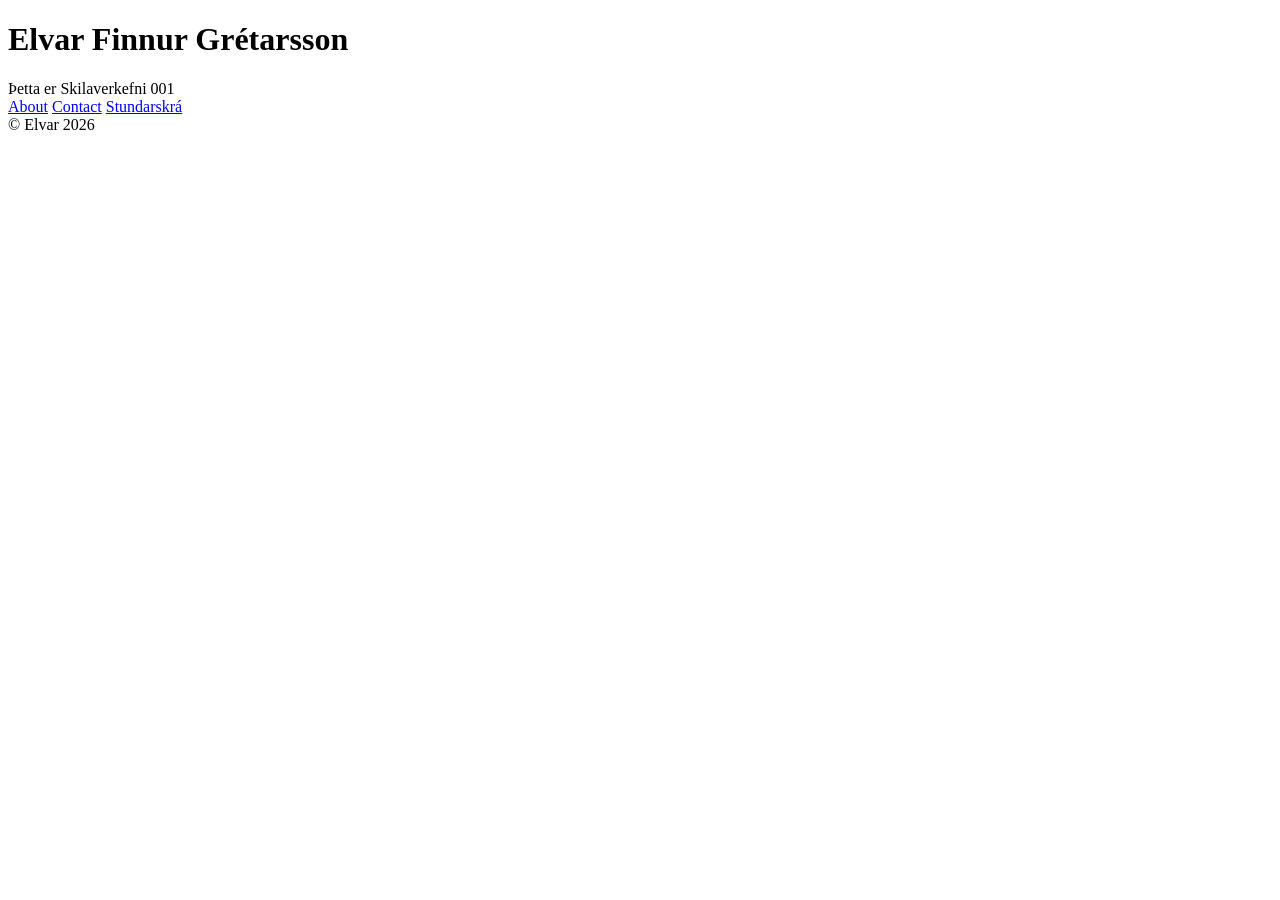
==== index.html @ 5345f798 "verkefni1" ====
<!doctype html>
<html lang="en">
  <head>
    <meta charset="UTF-8" />
    <meta name="viewport" content="width=device-width, initial-scale=1.0" />
    <title>Skilaverkefni 001</title>
    <link rel="stylesheet" href="style.css" />
  </head>
  <body>
    <header>
      <div>
        <h1>Elvar Finnur Grétarsson</h1>
        Þetta er Skilaverkefni 001
      </div>
      <nav>
        <a href="/">About</a>
        <a href="contact.html">Contact</a>
        <a href="#stundarskra">Stundarskrá</a>
      </nav>
    </header>
    <main></main>
    <footer>&copy; Elvar 2026</footer>
  </body>
</html>
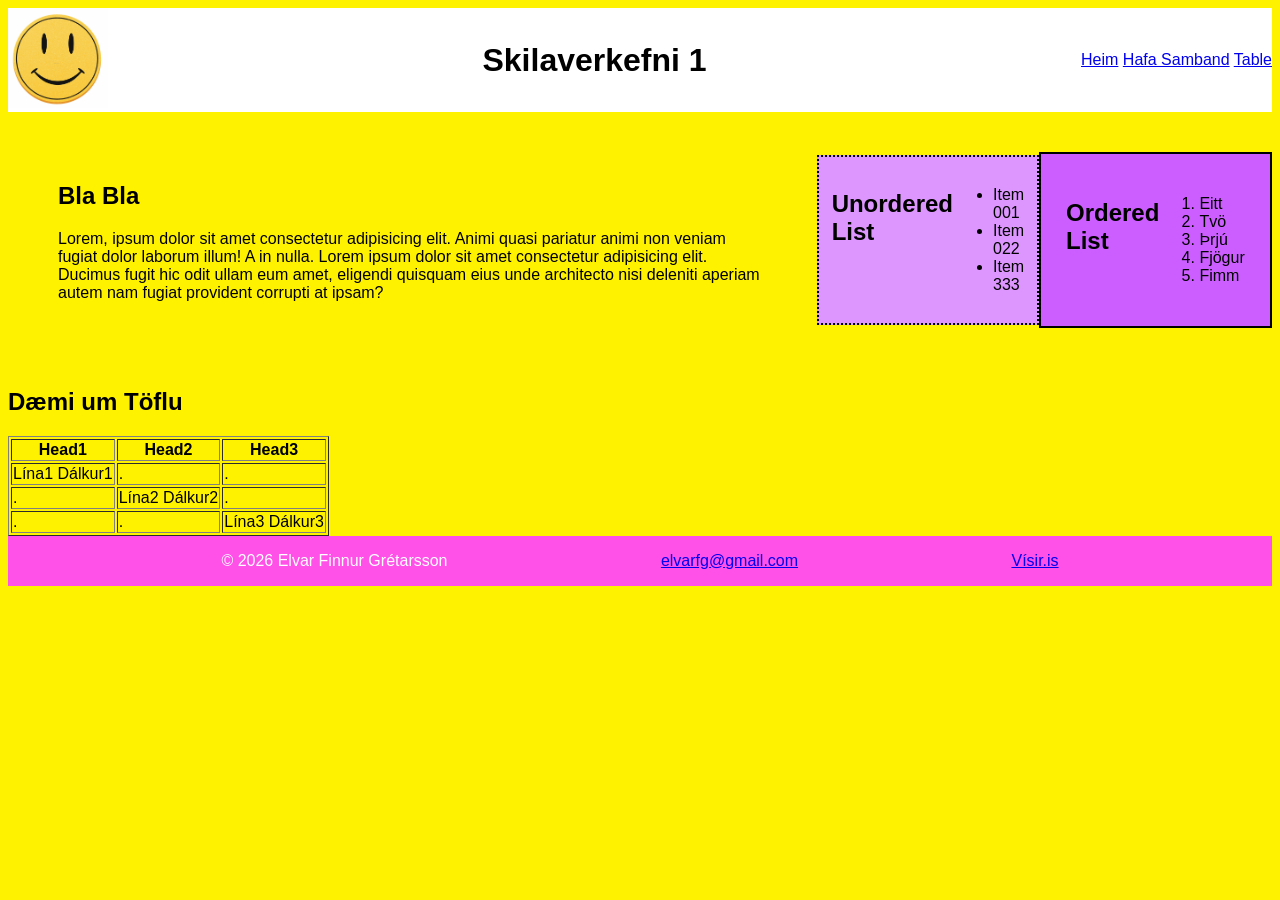
==== commit f4beca87: "." ====
--- a/index.html
+++ b/index.html
@@ -3,22 +3,81 @@
   <head>
     <meta charset="UTF-8" />
     <meta name="viewport" content="width=device-width, initial-scale=1.0" />
-    <title>Skilaverkefni 001</title>
+    <title>Skilaverkefni 1</title>
     <link rel="stylesheet" href="style.css" />
   </head>
   <body>
     <header>
       <div>
-        <h1>Elvar Finnur Grétarsson</h1>
-        Þetta er Skilaverkefni 001
+        <img src="images/broskall.jpg" height="100px" />
       </div>
+      <h1>Skilaverkefni 1</h1>
       <nav>
-        <a href="/">About</a>
-        <a href="contact.html">Contact</a>
-        <a href="#stundarskra">Stundarskrá</a>
+        <a href="index.html">Heim</a>
+        <a href="contact.html">Hafa Samband</a>
+        <a href="#table">Table</a>
       </nav>
     </header>
-    <main></main>
-    <footer>&copy; Elvar 2026</footer>
+    <main>
+      <section class="topsection">
+        <section class="blabla">
+          <h2>Bla Bla</h2>
+          <p>
+            Lorem, ipsum dolor sit amet consectetur adipisicing elit. Animi quasi pariatur animi non veniam fugiat dolor laborum illum! A in nulla. Lorem ipsum dolor sit amet consectetur adipisicing elit. Ducimus fugit hic odit ullam eum amet, eligendi quisquam eius unde architecto nisi deleniti aperiam autem nam fugiat provident corrupti at ipsam?
+          </p>
+        </section>
+
+        <section class="listi1">
+          <h2>Unordered List</h2>
+          <ul>
+            <li>Item 001</li>
+            <li>Item 022</li>
+            <li>Item 333</li>
+          </ul>
+        </section>
+        <section class="listi2">
+          <h2>Ordered List</h2>
+          <ol>
+            <li>Eitt</li>
+            <li>Tvö</li>
+            <li>Þrjú</li>
+            <li>Fjögur</li>
+            <li>Fimm</li>
+          </ol>
+        </section>
+      </section>
+
+      <section id="Table">
+        <h2>Dæmi um Töflu</h2>
+        <table border="1">
+          <tr>
+            <th>Head1</th>
+            <th>Head2</th>
+            <th>Head3</th>
+          </tr>
+          <tr>
+            <td>Lína1 Dálkur1</td>
+            <td>.</td>
+            <td>.</td>
+          </tr>
+          <tr>
+            <td>.</td>
+            <td>Lína2 Dálkur2</td>
+            <td>.</td>
+          </tr>
+          <tr>
+            <td>.</td>
+            <td>.</td>
+            <td>Lína3 Dálkur3</td>
+          </tr>
+        </table>
+      </section>
+    </main>
+    <footer>
+      <p>&copy; 2026 Elvar Finnur Grétarsson</p>
+      <p><a href="mailto:elvarfg@gmail.com">elvarfg@gmail.com</a></p>
+      <p><a href="https://www.visir.is">Vísir.is</a></p>
+      
+    </footer>
   </body>
 </html>
--- a/style.css
+++ b/style.css
@@ -0,0 +1,59 @@
+/* nota # þegar element er með id */
+/* nota . þegar element er með class */
+
+html {
+  scroll-behavior: smooth;
+  background-color: rgb(255, 242, 0);
+    font-family: Verdana, Geneva, Tahoma, sans-serif;
+}
+
+header {
+  display: flex;
+
+  align-items: center;
+  width: 100%;
+  justify-content: space-between;
+  background-color: rgb(255, 255, 255);
+}
+
+
+.topsection {
+  display: flex;
+}
+
+.blabla {
+  padding: 50px;
+
+}
+
+.listi1 {
+  background-color: rgb(222, 150, 255);
+  margin: auto;
+  width: fit-content;
+  display: flex;
+  border: 2px dotted black;
+    padding: 1%;
+
+}
+.listi2 {
+  background-color: rgb(204, 94, 255);
+  margin: auto;
+  width: fit-content;
+  display: flex;
+  border: 2px double black;
+    padding: 2%;
+}
+
+footer {
+  display: flex;
+  color: white;
+  align-items: center;
+  width: 100%;
+  justify-content: space-evenly;
+  background-color: rgb(255, 81, 232);
+}
+
+
+
+
+
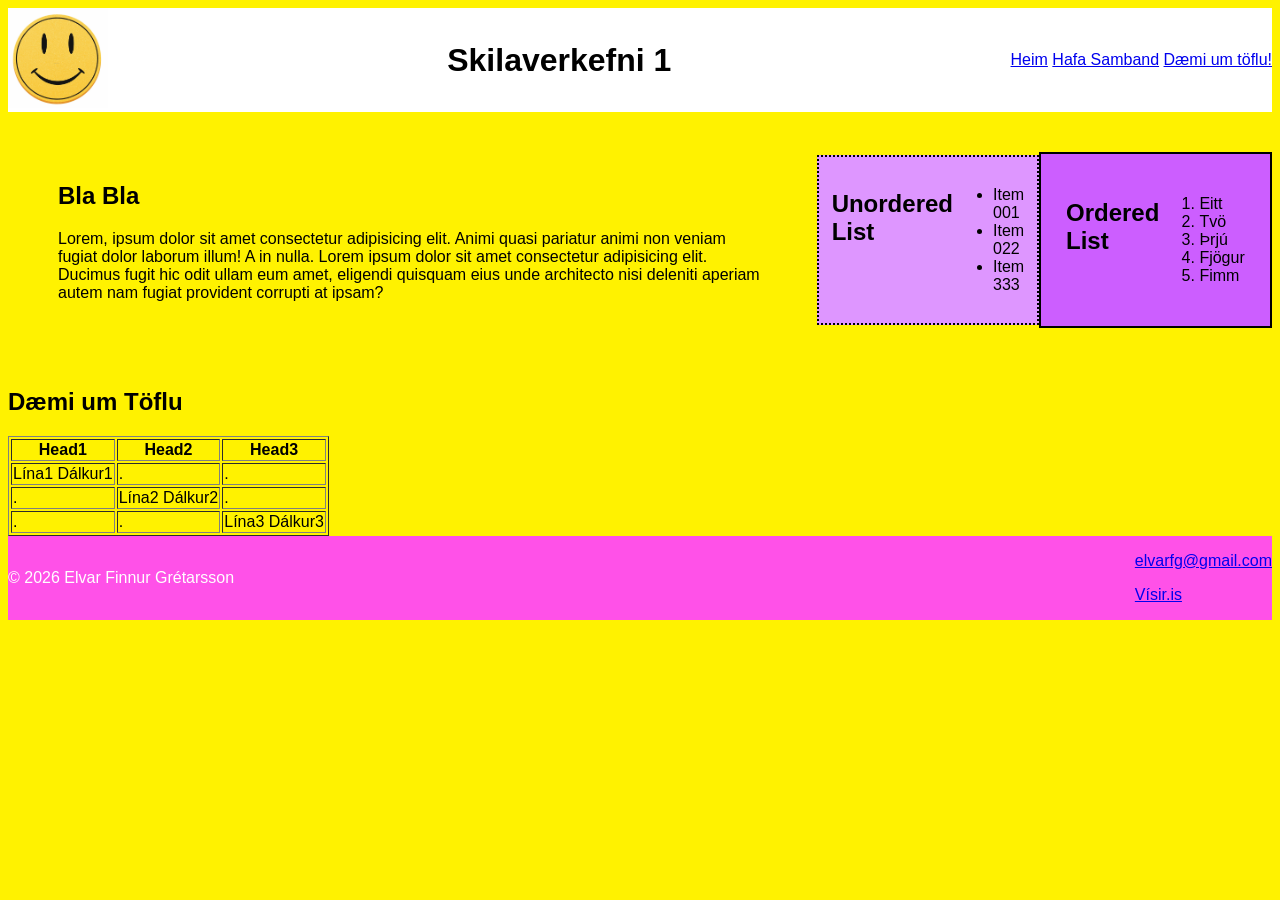
==== commit 750e35e1: "." ====
--- a/index.html
+++ b/index.html
@@ -15,7 +15,7 @@
       <nav>
         <a href="index.html">Heim</a>
         <a href="contact.html">Hafa Samband</a>
-        <a href="#table">Table</a>
+        <a href="#tafla">Dæmi um töflu!</a>
       </nav>
     </header>
     <main>
@@ -47,7 +47,7 @@
         </section>
       </section>
 
-      <section id="Table">
+      <section id="Tafla">
         <h2>Dæmi um Töflu</h2>
         <table border="1">
           <tr>
@@ -74,10 +74,13 @@
       </section>
     </main>
     <footer>
-      <p>&copy; 2026 Elvar Finnur Grétarsson</p>
-      <p><a href="mailto:elvarfg@gmail.com">elvarfg@gmail.com</a></p>
-      <p><a href="https://www.visir.is">Vísir.is</a></p>
-      
+      <div>
+        <p>&copy; 2026 Elvar Finnur Grétarsson</p>
+      </div>
+      <div>
+        <p><a href="mailto:elvarfg@gmail.com">elvarfg@gmail.com</a></p>
+        <p><a href="https://www.visir.is">Vísir.is</a></p>
+      </div>
     </footer>
   </body>
 </html>
--- a/style.css
+++ b/style.css
@@ -49,7 +49,7 @@
   color: white;
   align-items: center;
   width: 100%;
-  justify-content: space-evenly;
+  justify-content: space-between;
   background-color: rgb(255, 81, 232);
 }
 
